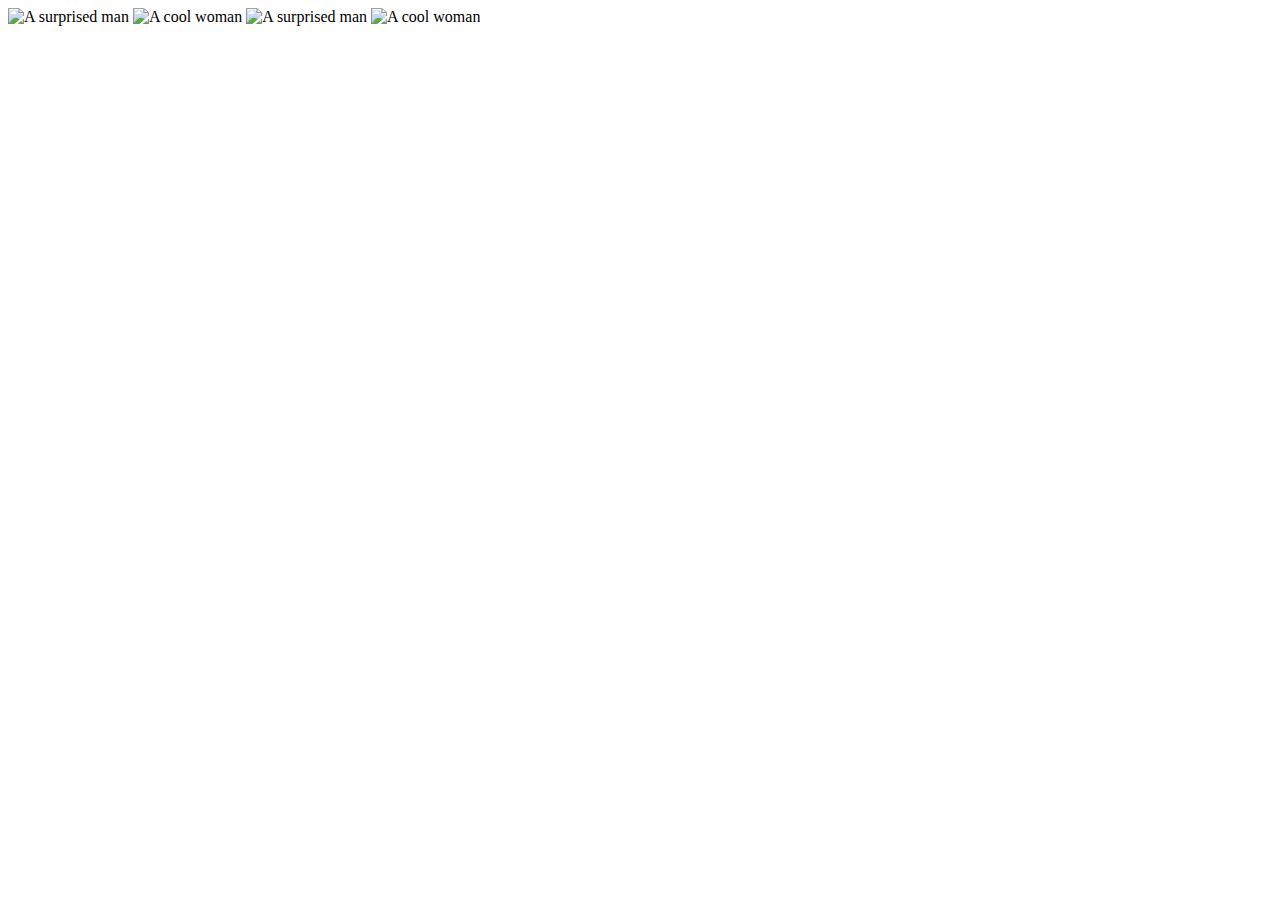
==== 04-chaining-selectors/index.html @ 393e17be "added images" ====
<!DOCTYPE html>
  <head lang="en">
  <meta charset="UTF-8">
  <link rel="stylesheet" href="styles.css">
  <title>chaining selectors</title>
 </head>
 <body>
<img src="./images/image1.jpg" alt="A surprised man">
<img src="./images/image2.jpg" alt="A cool woman">
<img src="./images/image1.jpg" alt="A surprised man">
<img src="./images/image2.jpg" alt="A cool woman">
 </body>
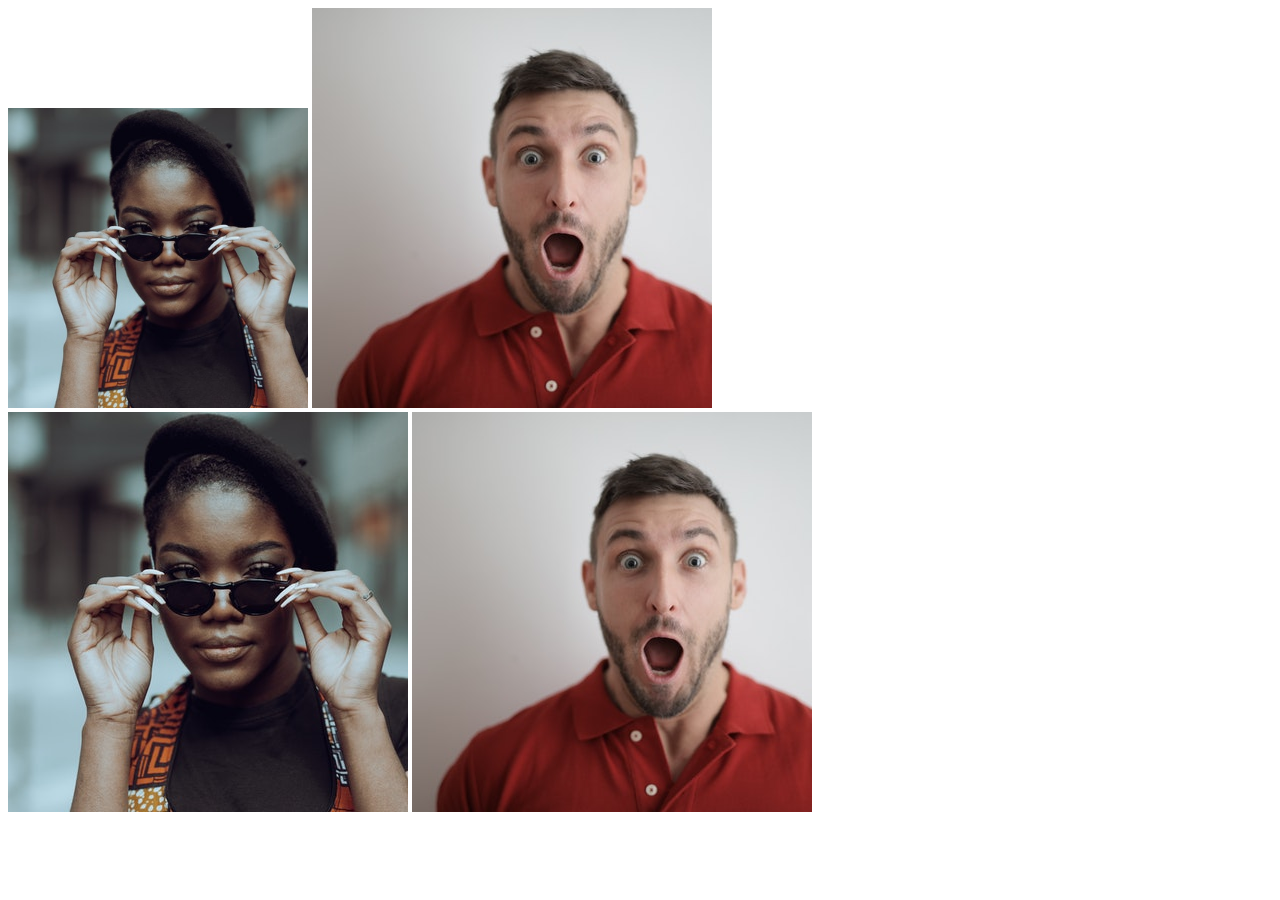
==== commit 7447219c: "Add chaining classes" ====
--- a/04-chaining-selectors/index.html
+++ b/04-chaining-selectors/index.html
@@ -4,10 +4,18 @@
   <link rel="stylesheet" href="styles.css">
   <title>chaining selectors</title>
  </head>
+
  <body>
-<img src="./images/image1.jpg" alt="A surprised man">
-<img src="./images/image2.jpg" alt="A cool woman">
-<img src="./images/image1.jpg" alt="A surprised man">
-<img src="./images/image2.jpg" alt="A cool woman">
+
+  <div>
+    <img class="avatar proportioned" src="./images/image2.jpg" alt="A cool woman">
+    <img class="avatar distorted" src="./images/image1.jpg" alt="A surprised man">
+  </div>
+  
+  <div>
+    <img class="orginal proportioned" src="./images/image2.jpg" alt="A cool woman">
+    <img class="orginal distorted" src="./images/image1.jpg" alt="A surprised man">
+  </div>
+
  </body>
  --- a/04-chaining-selectors/styles.css
+++ b/04-chaining-selectors/styles.css
@@ -0,0 +1,8 @@
+.avatar.proportioned{
+ width: 300px;
+ height: auto;
+}
+.avatar .distorted{
+ width: 200px;
+ height: 400px;
+}